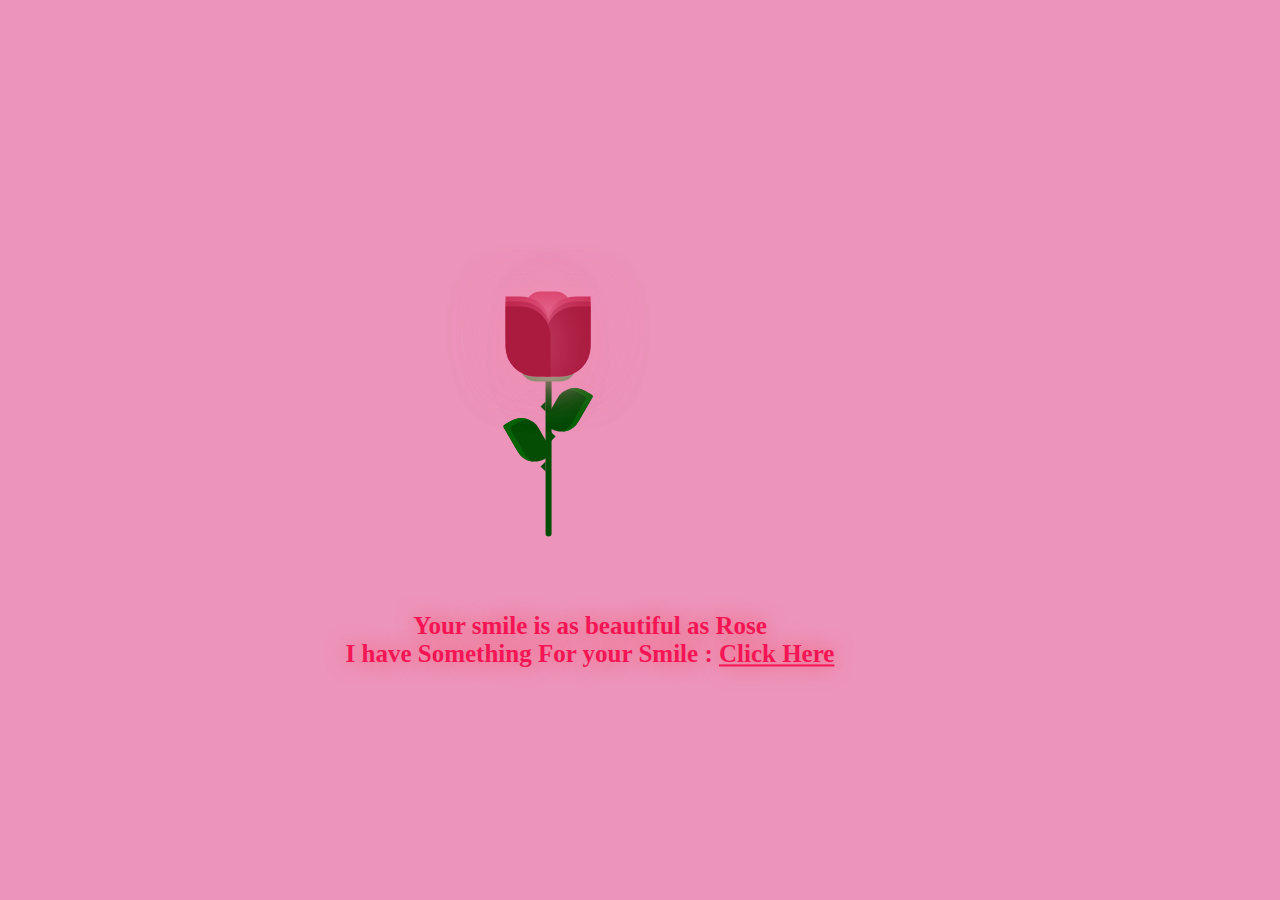
==== index.html @ 10d2b356 "Add files via upload" ====
<!DOCTYPE html>
<html lang="en">
  <head>
    <meta charset="UTF-8" />
    <meta name="viewport" content="width=device-width, initial-scale=1.0" />
    <title>Document</title>
    <link rel="stylesheet" href="style.css" />
    <link
      href="https://fonts.googleapis.com/css?family=Indie+Flower"
      rel="stylesheet"
      type="text/css"
    />
  </head>
  <body>
    <div class="container">
      <div class="glass">
        <div class="shine"></div>
      </div>
      <div class="thorns">
        <div></div>
        <div></div>
        <div></div>
        <div></div>
      </div>
      <div class="leaves">
        <div></div>
        <div></div>
        <div></div>
        <div></div>
      </div>
      <div class="petals">
        <div></div>
        <div></div>
        <div></div>
        <div></div>
        <div></div>
        <div></div>
        <div></div>
      </div>
      <div class="text">
        <h2></h2> Your smile is as beautiful as Rose <br /> 
       I have Something For your Smile : <a href="new.html">Click Here</a></h2>
      </div>
    </div>
  </body>
</html>
---- style.css ----
@import url("https://fonts.googleapis.com/css2?family=Great+Vibes&display=swap");
body {
  height: 100%;
  width: 100%;
  background: #ea81afd9;
  overflow: hidden;
  text-align: center;
  justify-content: center;
}

.container {
  position: absolute;
  left: 50%;
  top: 50%;
  transform: translate(-50%, -50%);
}

.glass {
  height: 350px;
  width: 200px;
}

.petals > div {
  position: absolute;
  background: #d52d58;
  width: 45px;
  height: 80px;
  top: 55px;
  transition: all 0.5s ease-out;
}
.petals > div:nth-child(1) {
  border-radius: 15px;
  box-shadow: 0px 0px 30px #f594b8;
  left: 80px;
  top: 60px;
  background: #d52d58;
}
.petals > div:nth-child(2),
.petals > div:nth-child(4),
.petals > div:nth-child(6) {
  background: #b81b43;
  left: 60px;
  border-radius: 0px 30px 0px 30px;
  transform-origin: bottom right;
}
.petals > div:nth-child(3),
.petals > div:nth-child(5),
.petals > div:nth-child(7) {
  background: #b81b43;
  left: 100px;
  border-radius: 30px 0px 30px 0px;
  transform-origin: bottom left;
}
.petals > div:nth-child(2) {
  z-index: 5;
  background: #ab1a3f;
  top: 75px;
  height: 70px;
  box-shadow: 0px 0px 50px rgba(245, 148, 184, 0.5);
  animation: bloom2 3s ease-in-out;
  animation-fill-mode: forwards;
}
.petals > div:nth-child(3) {
  z-index: 4;
  background: #ab1a3f;
  top: 75px;
  height: 70px;
  box-shadow: 0px 0px 50px rgba(245, 148, 184, 0.5);
  animation: bloom3 3s ease-in-out, glowing 2.5s ease-in-out infinite;
  animation-fill-mode: forwards;
}
.petals > div:nth-child(4) {
  z-index: 3;
  background: #b81b43;
  top: 70px;
  height: 75px;
  box-shadow: 0px 0px 50px rgba(245, 148, 184, 0.5);
  animation: bloom4 3s ease-in-out, glowing 2.5s ease-in-out infinite;
  animation-fill-mode: forwards;
}
.petals > div:nth-child(5) {
  z-index: 2;
  background: #b81b43;
  top: 70px;
  height: 75px;
  box-shadow: 0px 0px 50px rgba(245, 148, 184, 0.5);
  animation: bloom5 3s ease-in-out, glowing 2.5s ease-in-out infinite;
  animation-fill-mode: forwards;
}
.petals > div:nth-child(6) {
  z-index: 1;
  background: #c9204b;
  top: 65px;
  height: 70px;
  box-shadow: 0px 0px 50px rgba(245, 148, 184, 0.3);
  animation: bloom6 3s ease-in-out, glowing 2.5s ease-in-out infinite;
  animation-fill-mode: forwards;
}
.petals > div:nth-child(7) {
  z-index: 0;
  background: #c9204b;
  top: 65px;
  height: 70px;
  box-shadow: 0px 0px 50px rgba(245, 148, 184, 0.3);
  animation: bloom7 3s ease-in-out, glowing 2.5s ease-in-out infinite;
  animation-fill-mode: forwards;
}

.deadPetals > div {
  position: absolute;
  background: #d52d58;
  width: 20px;
  height: 15px;
  top: 120px;
  border-radius: 0px 30px 0px 30px;
  box-shadow: 0px 0px 30px rgba(245, 148, 184, 0.5);
  transition: all 0.5s ease-out;
}
.deadPetals > div:nth-child(1) {
  left: 80px;
  transform: rotate(-30deg);
  animation: falling 10s 4s ease-in-out infinite;
}
.deadPetals > div:nth-child(2) {
  left: 101px;
  transform: rotate(-30deg);
  animation: falling 20s 8s ease-in-out infinite;
}
.deadPetals > div:nth-child(3) {
  left: 79px;
  transform: rotate(-30deg);
  animation: falling 20s 12s ease-in-out infinite;
}
.deadPetals > div:nth-child(4) {
  left: 92px;
  transform: rotate(-30deg);
  animation: falling 20s 16s ease-in-out infinite;
}

.leaves > div:nth-last-child(1) {
  position: absolute;
  width: 55px;
  height: 30px;
  background: #338f37;
  top: 120px;
  left: 75px;
  border-radius: 100px;
}
.leaves > div:nth-child(1) {
  position: absolute;
  width: 6px;
  height: 210px;
  background: #054c05;
  top: 95px;
  left: 100px;
  border-radius: 0 0 100px 100px;
}
.leaves > div:nth-child(2) {
  position: absolute;
  width: 30px;
  height: 50px;
  top: 53px;
  border-radius: 5px 40px 20px 40px;
  background: #054c05;
  transform-origin: bottom;
  transform: rotate(-30deg);
  top: 180px;
  left: 80px;
  box-shadow: inset 5px 5px #066406;
}
.leaves > div:nth-child(3) {
  position: absolute;
  width: 30px;
  height: 50px;
  top: 53px;
  border-radius: 40px 5px 40px 20px;
  background: #054c05;
  transform-origin: bottom;
  transform: rotate(30deg);
  top: 150px;
  left: 95px;
  box-shadow: inset -5px 5px #066406;
}

.thorns > div {
  position: absolute;
  width: 0;
  height: 0;
  top: 140px;
}
.thorns > div:nth-child(odd) {
  border-top: 5px solid transparent;
  border-bottom: 5px solid transparent;
  border-left: 5px solid #054c05;
  left: 105px;
}
.thorns > div:nth-child(even) {
  border-top: 5px solid transparent;
  border-bottom: 5px solid transparent;
  border-right: 5px solid #054c05;
  left: 95px;
}
.thorns > div:nth-child(1) {
  top: 200px;
}
.thorns > div:nth-child(2) {
  top: 170px;
}
.thorns > div:nth-child(4) {
  top: 230px;
}

@keyframes bloom2 {
  50% {
    transform: rotate(-90deg);
    top: 200px;
    left: 100px;
  }
  100% {
    transform: rotate(-60deg);
    top: 252px;
    left: 50px;
    background: #71122a;
    box-shadow: 0px 0px 0px rgba(245, 148, 184, 0);
  }
}
@keyframes bloom3 {
  100% {
    transform: rotate(45deg);
  }
}
@keyframes bloom4 {
  100% {
    transform: rotate(-20deg);
  }
}
@keyframes bloom5 {
  100% {
    transform: rotate(20deg);
  }
}
@keyframes bloom6 {
  100% {
    transform: rotate(-5deg);
  }
}
@keyframes bloom7 {
  100% {
    transform: rotate(5deg);
  }
}
@keyframes glowing {
  50% {
    background: #d7365f;
    box-shadow: 0px 0px 60px #f594b8;
  }
}
@keyframes falling {
  20% {
    top: 335px;
    background: #9d193b;
    box-shadow: 0px 0px 0px rgba(245, 148, 184, 0);
  }
  100% {
    top: 335px;
    opacity: 0;
  }
}
.text {
  font-family: cursive;
  font-weight: 800;
  font-size: 25px;
  text-align: center;
  justify-content: center;
  color: rgb(245, 20, 84);
  text-shadow: 0 0 20px rgb(241, 94, 106);
  margin-left: -100px;
}
.text a {
  color: rgb(245, 20, 84);
}
.text a:hover {
  color: white;
  text-shadow: 0 0 20px rgb(235, 25, 42);
}
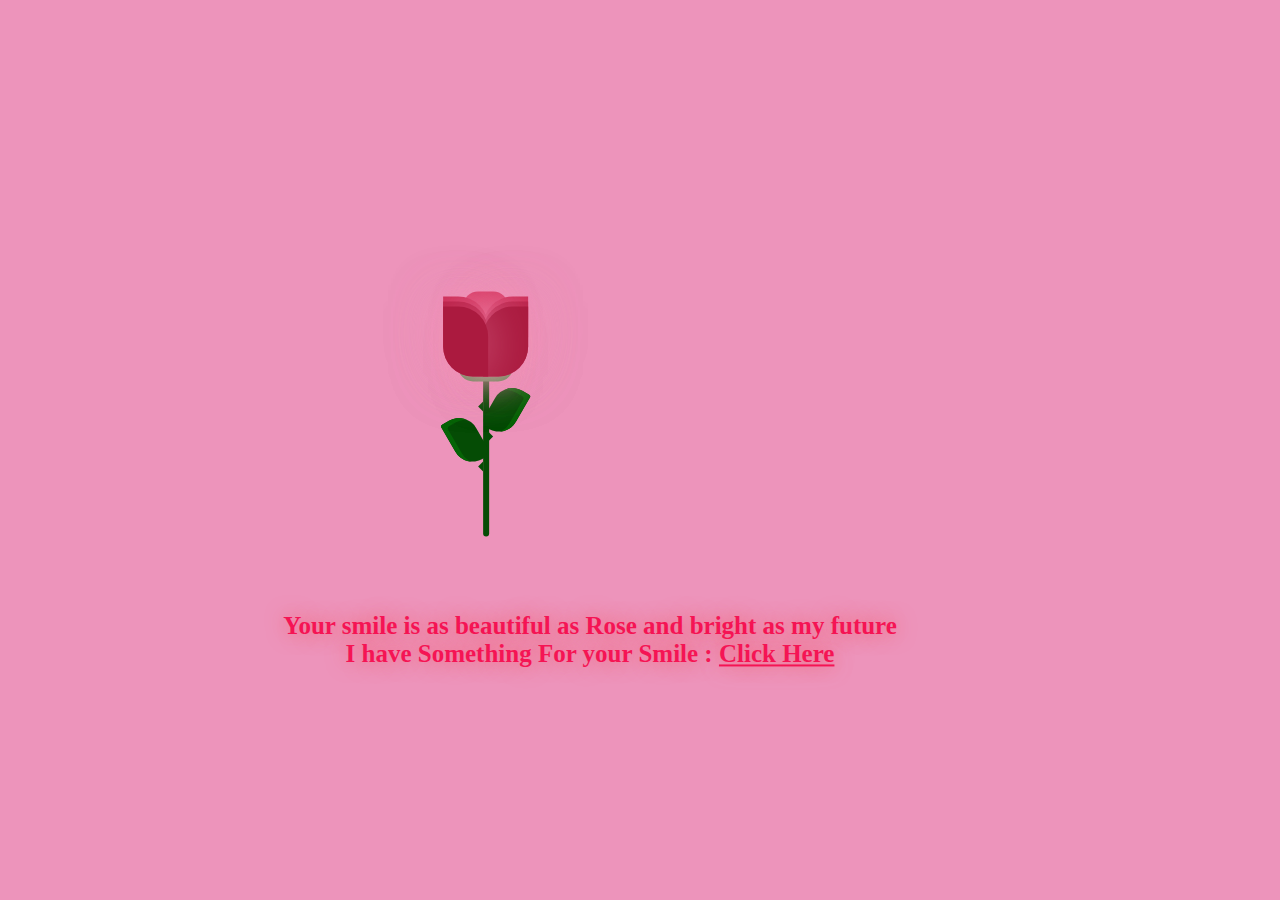
==== commit 50c1dce3: "index.html is modified" ====
--- a/index.html
+++ b/index.html
@@ -38,7 +38,7 @@
         <div></div>
       </div>
       <div class="text">
-        <h2></h2> Your smile is as beautiful as Rose <br /> 
+        <h2></h2> Your smile is as beautiful as Rose and bright as my future <br /> 
        I have Something For your Smile : <a href="new.html">Click Here</a></h2>
       </div>
     </div>
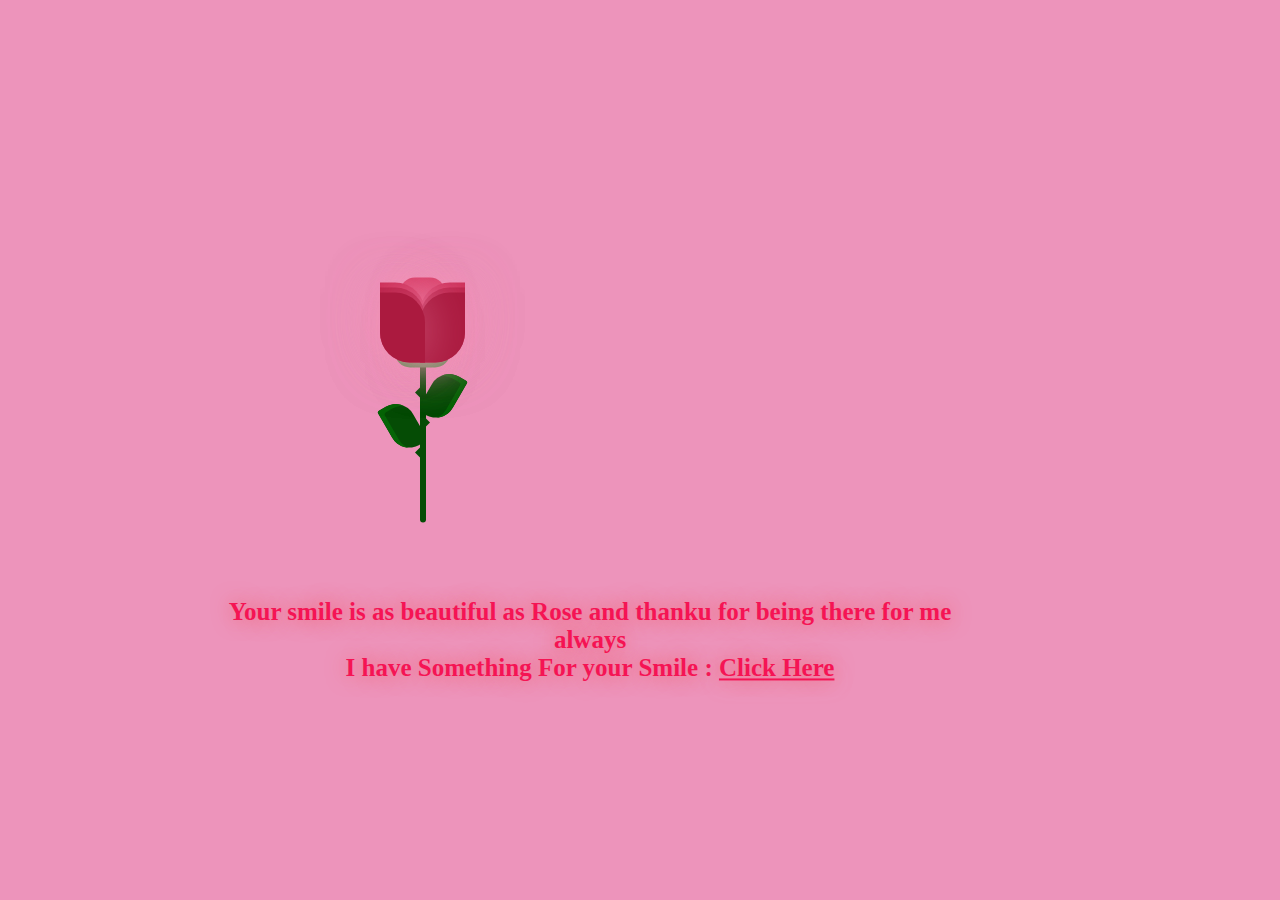
==== commit 2d9055aa: "index.html is modified" ====
--- a/index.html
+++ b/index.html
@@ -38,7 +38,7 @@
         <div></div>
       </div>
       <div class="text">
-        <h2></h2> Your smile is as beautiful as Rose and bright as my future <br /> 
+        <h2></h2> Your smile is as beautiful as Rose and thanku for being there for me always <br /> 
        I have Something For your Smile : <a href="new.html">Click Here</a></h2>
       </div>
     </div>
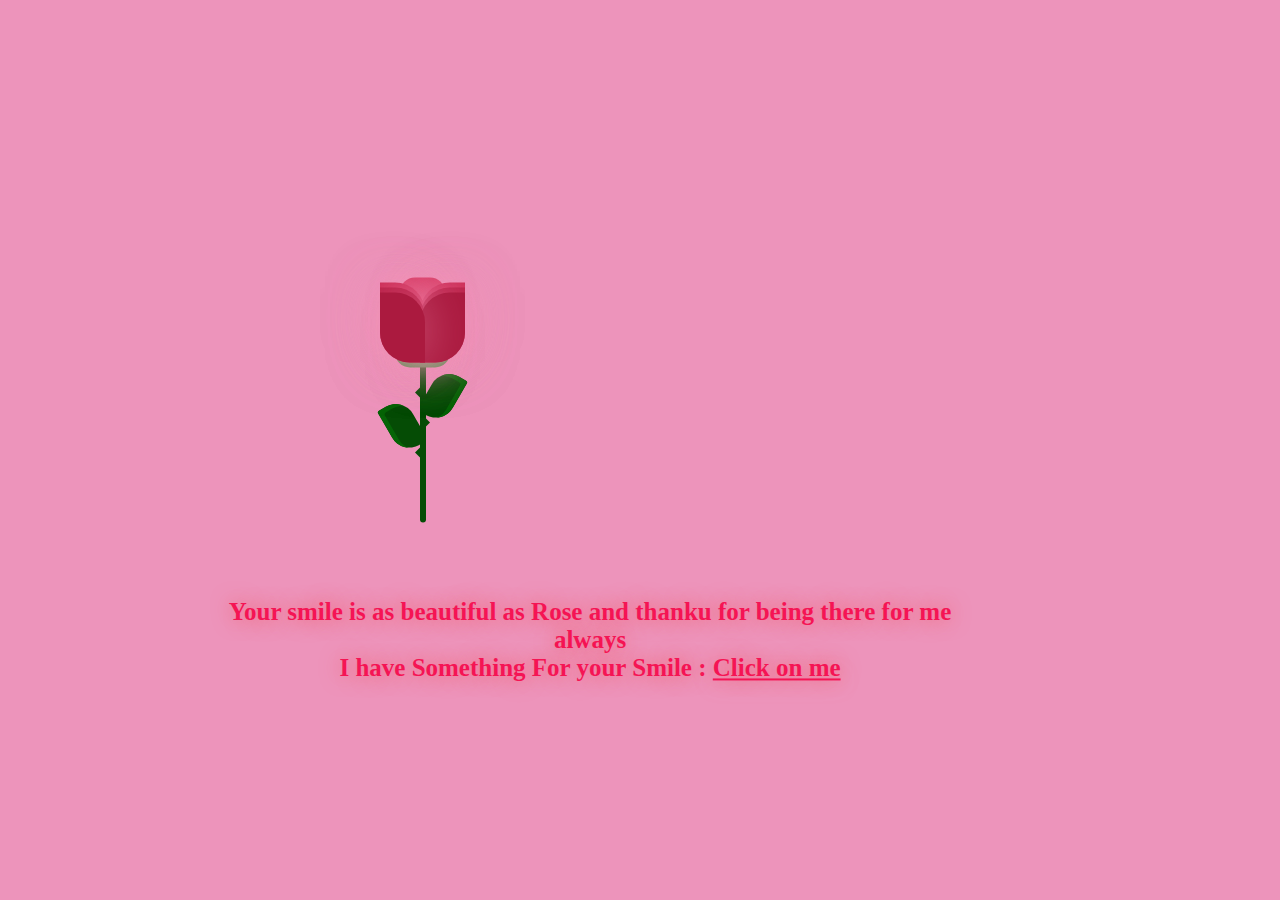
==== commit b1f25731: "index.html is modified" ====
--- a/index.html
+++ b/index.html
@@ -39,7 +39,7 @@
       </div>
       <div class="text">
         <h2></h2> Your smile is as beautiful as Rose and thanku for being there for me always <br /> 
-       I have Something For your Smile : <a href="new.html">Click Here</a></h2>
+       I have Something For your Smile : <a href="new.html">Click on me</a></h2>
       </div>
     </div>
   </body>
